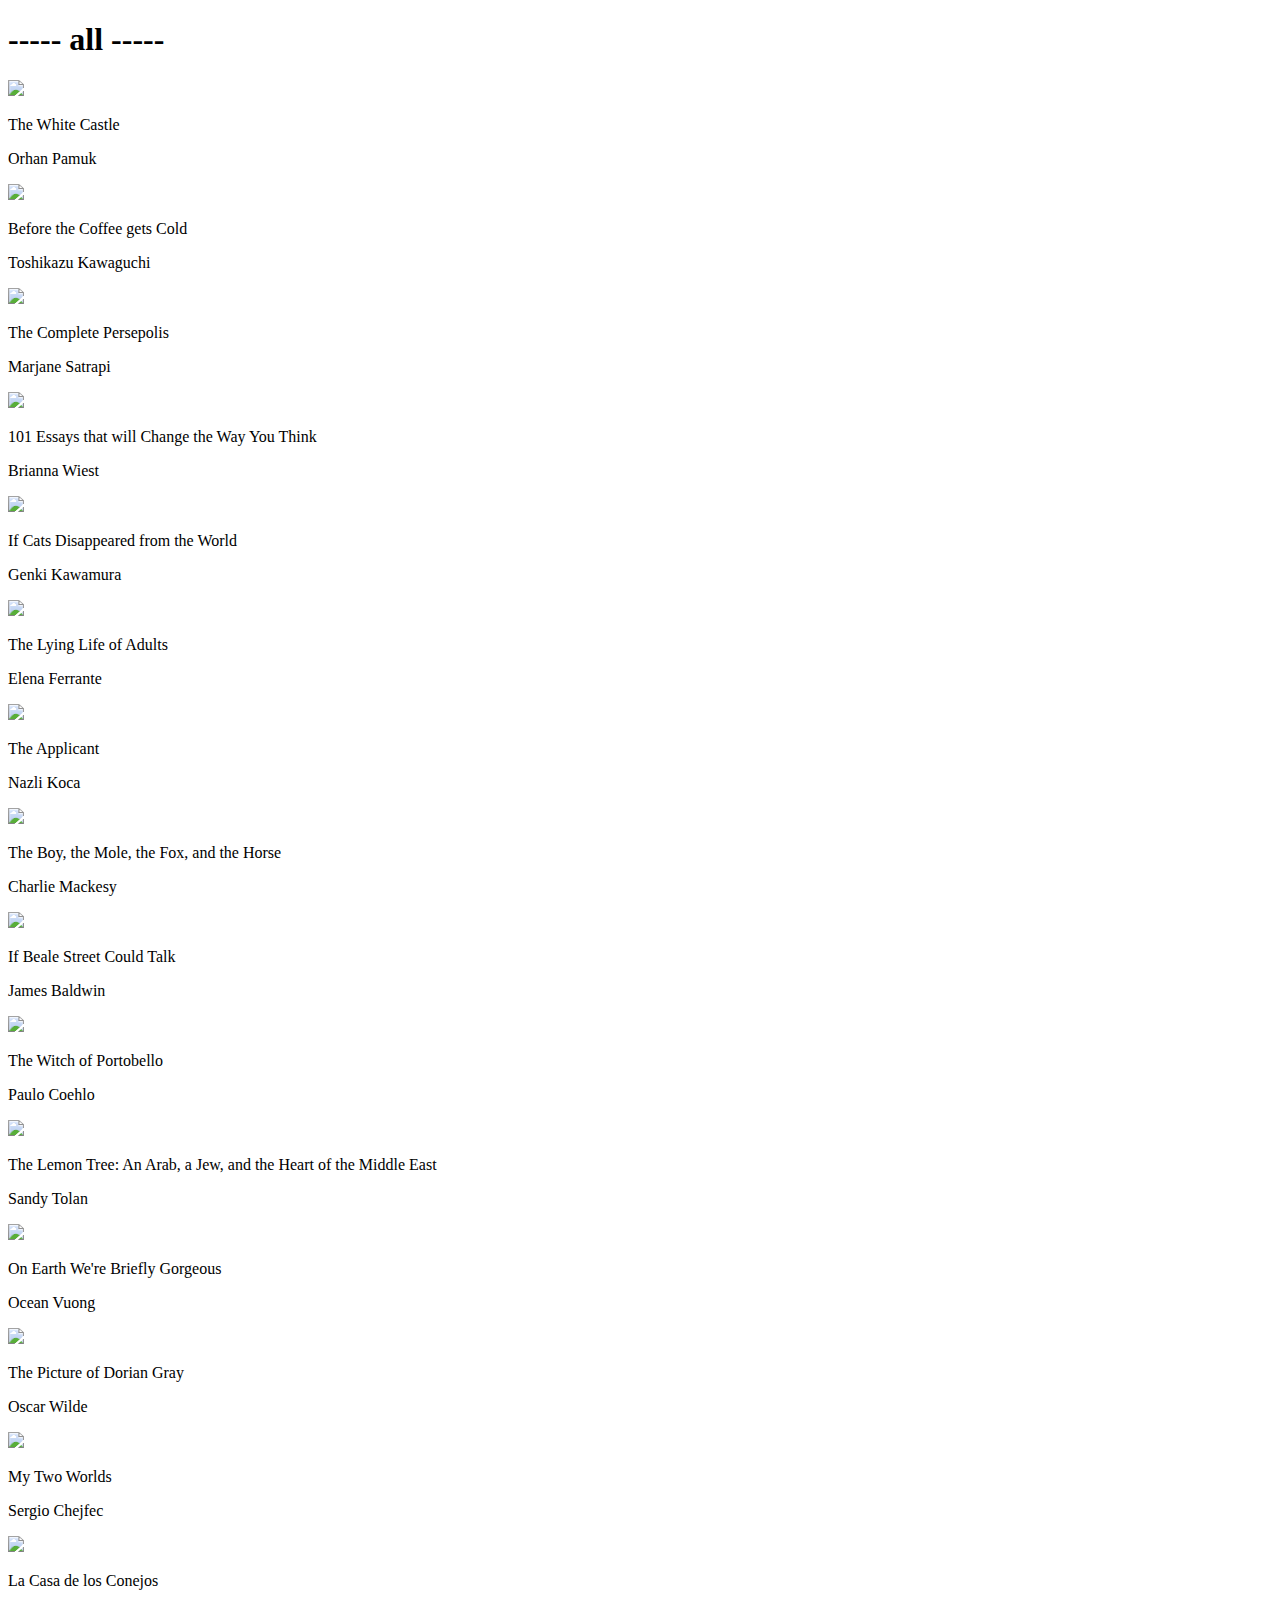
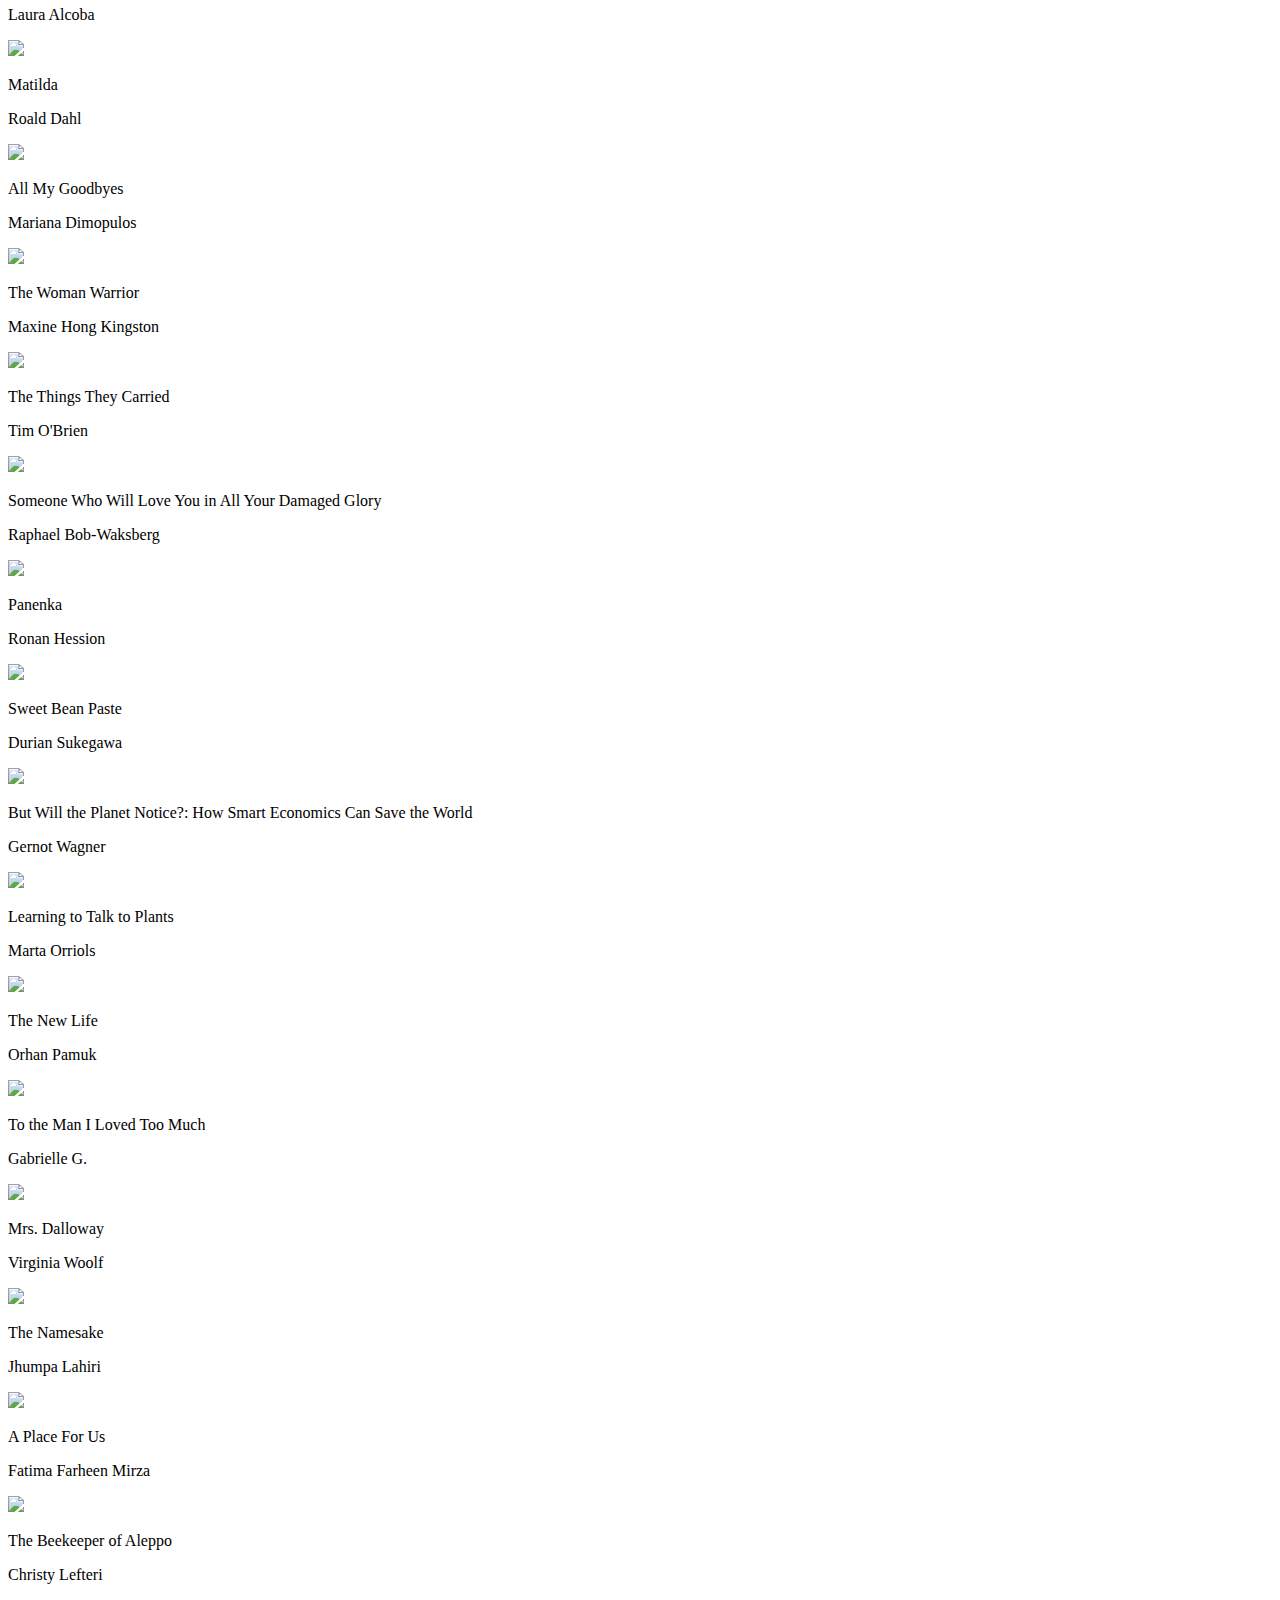
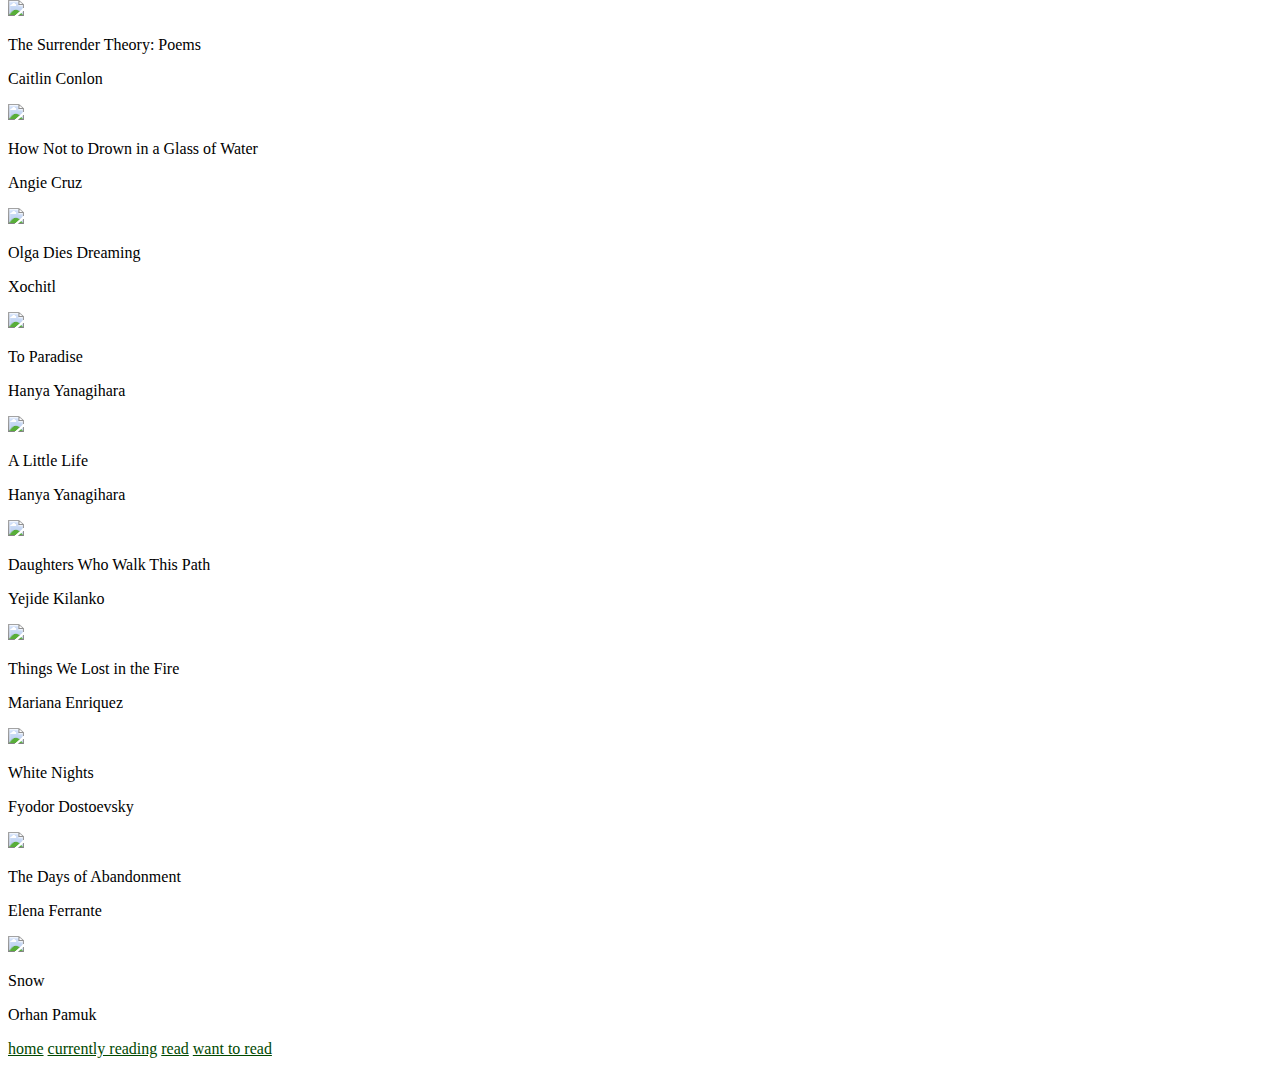
==== src/pages/all.html @ 01dd9a5a "organized folders" ====
<!DOCTYPE html>
<html>
  <head>
    <title>all</title>
    <link rel="stylesheet" href="all.css">
    <link href="https://fonts.googleapis.com/css2?family=Special+Elite&display=swap" rel="stylesheet">
   
  </head>
  <body>
    <h1 id="bookshelf">----- all -----</h1>
    <div class="shelf">
    <div class="row">
      <div class="book-preview">
        <img class="cover" src="https://images-na.ssl-images-amazon.com/images/S/compressed.photo.goodreads.com/books/1328521781i/11693.jpg">
        <p class="title">
          The White Castle
        </p>
        <p class="author">
          Orhan Pamuk
        </p>
      </div>
      
      <div class="book-preview">
        <img class="cover" src="https://images-na.ssl-images-amazon.com/images/S/compressed.photo.goodreads.com/books/1560955053i/44421460.jpg">
        <p class="title">
          Before the Coffee gets Cold
        </p>
        <p class="author">
          Toshikazu Kawaguchi
        </p>
      </div>
      
      <div class="book-preview">
        <img class="cover" src="https://images-na.ssl-images-amazon.com/images/S/compressed.photo.goodreads.com/books/1327876995i/991197.jpg">
        <p class="title">
          The Complete Persepolis 
        </p>
        <p class="author">
          Marjane Satrapi
        </p>
      </div>
  
      <div class="book-preview">
        <img class="cover" src="https://images-na.ssl-images-amazon.com/images/S/compressed.photo.goodreads.com/books/1479346785i/32998876.jpg">
        <p class="title">
          101 Essays that will Change the Way You Think
        </p>
        <p class="author">
          Brianna Wiest
        </p>
      </div>
  
  
      <div class="book-preview">
        <img class="cover" src="https://images-na.ssl-images-amazon.com/images/S/compressed.photo.goodreads.com/books/1542377525i/40740914.jpg">
        <p class="title">
          If Cats Disappeared from the World
        </p>
        <p class="author">
          Genki Kawamura
        </p>
      </div>

    </div>
    
    <div class="row">
    <div class="book-preview">
      <img class="cover" src="https://images-na.ssl-images-amazon.com/images/S/compressed.photo.goodreads.com/books/1581456416i/48616787.jpg">
      <p class="title">
        The Lying Life of Adults
      </p>
      <p class="author">
        Elena Ferrante
      </p>
    </div>

    <div class="book-preview">
      <img class="cover" src="https://images-na.ssl-images-amazon.com/images/S/compressed.photo.goodreads.com/books/1665608152i/61359016.jpg">
      <p class="title">
        The Applicant
      </p>
      <p class="author">
        Nazli Koca
      </p>
    </div>

    <div class="book-preview">
      <img class="cover" src="https://images-na.ssl-images-amazon.com/images/S/compressed.photo.goodreads.com/books/1579017235i/43708884.jpg">
      <p class="title">
        The Boy, the Mole, the Fox, and the Horse
      </p>
      <p class="author">
        Charlie Mackesy
      </p>
    </div>

    <div class="book-preview">
      <img class="cover" src="https://images-na.ssl-images-amazon.com/images/S/compressed.photo.goodreads.com/books/1632433694i/38463.jpg">
      <p class="title">
        If Beale Street Could Talk
      </p>
      <p class="author">
        James Baldwin
      </p>
    </div>

    <div class="book-preview">
      <img class="cover" src="https://images-na.ssl-images-amazon.com/images/S/compressed.photo.goodreads.com/books/1410756929i/1252043.jpg">
      <p class="title">
        The Witch of Portobello
      </p>
      <p class="author">
        Paulo Coehlo 
      </p>
    </div>
    </div>

    <div class="row">
      <div class="book-preview">
        <img class="cover" src="https://images-na.ssl-images-amazon.com/images/S/compressed.photo.goodreads.com/books/1416448111i/151740.jpg">
        <p class="title">
          The Lemon Tree: An Arab, a Jew, and the Heart of the Middle East
        </p>
        <p class="author">
          Sandy Tolan 
        </p>
      </div>

      <div class="book-preview">
        <img class="cover" src="https://images-na.ssl-images-amazon.com/images/S/compressed.photo.goodreads.com/books/1615580168i/41880609.jpg">
        <p class="title">
          On Earth We're Briefly Gorgeous
        </p>
        <p class="author">
          Ocean Vuong
        </p>
      </div>
  
      <div class="book-preview">
        <img class="cover" src="https://images-na.ssl-images-amazon.com/images/S/compressed.photo.goodreads.com/books/1546103428i/5297.jpg">
        <p class="title">
          The Picture of Dorian Gray
        </p>
        <p class="author">
          Oscar Wilde
        </p>
      </div>
  
      <div class="book-preview">
        <img class="cover" src="https://images-na.ssl-images-amazon.com/images/S/compressed.photo.goodreads.com/books/1392868582i/10277960.jpg">
        <p class="title">
          My Two Worlds
        </p>
        <p class="author">
          Sergio Chejfec
        </p>
      </div>
  
      <div class="book-preview">
        <img class="cover" src="https://images-na.ssl-images-amazon.com/images/S/compressed.photo.goodreads.com/books/1359116142i/5351003.jpg">
        <p class="title">
          La Casa de los Conejos
        </p>
        <p class="author">
          Laura Alcoba
        </p>
      </div>
  
     
   
      </div>

      <div class="row">
        <div class="book-preview">
          <img class="cover" src="https://images-na.ssl-images-amazon.com/images/S/compressed.photo.goodreads.com/books/1388793265i/39988.jpg">
          <p class="title">
            Matilda
          </p>
          <p class="author">
            Roald Dahl 
          </p>
        </div>
    
        <div class="book-preview">
          <img class="cover" src="https://images-na.ssl-images-amazon.com/images/S/compressed.photo.goodreads.com/books/1501477885i/35511877.jpg">
          <p class="title">
            All My Goodbyes
          </p>
          <p class="author">
            Mariana Dimopulos 
          </p>
        </div>
    
        <div class="book-preview">
          <img class="cover" src="https://images-na.ssl-images-amazon.com/images/S/compressed.photo.goodreads.com/books/1541333110i/30852.jpg">
          <p class="title">
            The Woman Warrior
          </p>
          <p class="author">
            Maxine Hong Kingston
          </p>
        </div>
    
        <div class="book-preview">
          <img class="cover" src="https://images-na.ssl-images-amazon.com/images/S/compressed.photo.goodreads.com/books/1424663847i/133518.jpg">
          <p class="title">
            The Things They Carried
          </p>
          <p class="author">
            Tim O'Brien
          </p>
        </div>
    
        <div class="book-preview">
          <img class="cover" src="https://images-na.ssl-images-amazon.com/images/S/compressed.photo.goodreads.com/books/1550524422i/41949311.jpg">
          <p class="title">
            Someone Who Will Love You in All Your Damaged Glory 
          </p>
          <p class="author">
            Raphael Bob-Waksberg
          </p>
        </div>
        </div>
    <div class="row">
      <div class="book-preview">
        <img class="cover" src="https://images-na.ssl-images-amazon.com/images/S/compressed.photo.goodreads.com/books/1600698058i/55410610.jpg">
        <p class="title">
          Panenka
        </p>
        <p class="author">
          Ronan Hession
        </p>
      </div>
      
      <div class="book-preview">
        <img class="cover" src="https://images-na.ssl-images-amazon.com/images/S/compressed.photo.goodreads.com/books/1497873190i/33376821.jpg">
        <p class="title">
          Sweet Bean Paste
        </p>
        <p class="author">
          Durian Sukegawa
        </p>
      </div>
      
      <div class="book-preview">
        <img class="cover" src="https://images-na.ssl-images-amazon.com/images/S/compressed.photo.goodreads.com/books/1317068145i/11525016.jpg">
        <p class="title">
          But Will the Planet Notice?: How Smart Economics Can Save the World 
        </p>
        <p class="author">
          Gernot Wagner
        </p>
      </div>
  
      <div class="book-preview">
        <img class="cover" src="https://images-na.ssl-images-amazon.com/images/S/compressed.photo.goodreads.com/books/1588157781i/53294479.jpg">
        <p class="title">
          Learning to Talk to Plants
        </p>
        <p class="author">
          Marta Orriols
        </p>
      </div>
  
  
      <div class="book-preview">
        <img class="cover" src="https://images-na.ssl-images-amazon.com/images/S/compressed.photo.goodreads.com/books/1329921999i/11694.jpg">
        <p class="title">
          The New Life
        </p>
        <p class="author">
          Orhan Pamuk
        </p>
      </div>

    </div>
    
    <div class="row">
    <div class="book-preview">
      <img class="cover" src="https://images-na.ssl-images-amazon.com/images/S/compressed.photo.goodreads.com/books/1613010315i/56337544.jpg">
      <p class="title">
        To the Man I Loved Too Much 
      </p>
      <p class="author">
        Gabrielle G.
      </p>
    </div>

    <div class="book-preview">
      <img class="cover" src="https://images-na.ssl-images-amazon.com/images/S/compressed.photo.goodreads.com/books/1646148221i/14942.jpg">
      <p class="title">
        Mrs. Dalloway 
      </p>
      <p class="author">
        Virginia Woolf
      </p>
    </div>

    <div class="book-preview">
      <img class="cover" src="https://images-na.ssl-images-amazon.com/images/S/compressed.photo.goodreads.com/books/1480106986i/33917.jpg">
      <p class="title">
        The Namesake
      </p>
      <p class="author">
        Jhumpa Lahiri
      </p>
    </div>

    <div class="book-preview">
      <img class="cover" src="https://images-na.ssl-images-amazon.com/images/S/compressed.photo.goodreads.com/books/1517006183i/36840397.jpg">
      <p class="title">
        A Place For Us
      </p>
      <p class="author">
        Fatima Farheen Mirza 
      </p>
    </div>

    <div class="book-preview">
      <img class="cover" src="https://images-na.ssl-images-amazon.com/images/S/compressed.photo.goodreads.com/books/1551818686i/43124137.jpg">
      <p class="title">
        The Beekeeper of Aleppo
      </p>
      <p class="author">
        Christy Lefteri 
      </p>
    </div>
    </div>

    <div class="row">
      <div class="book-preview">
        <img class="cover" src="https://images-na.ssl-images-amazon.com/images/S/compressed.photo.goodreads.com/books/1645287045i/58120144.jpg">
        <p class="title">
          The Surrender Theory: Poems
        </p>
        <p class="author">
          Caitlin Conlon 
        </p>
      </div>

      <div class="book-preview">
        <img class="cover" src="https://images-na.ssl-images-amazon.com/images/S/compressed.photo.goodreads.com/books/1643989625i/59808037.jpg">
        <p class="title">
          How Not to Drown in a Glass of Water
        </p>
        <p class="author">
          Angie Cruz
        </p>
      </div>
  
      <div class="book-preview">
        <img class="cover" src="https://images-na.ssl-images-amazon.com/images/S/compressed.photo.goodreads.com/books/1620085798i/57693171.jpg">
        <p class="title">
          Olga Dies Dreaming
        </p>
        <p class="author">
          Xochitl
        </p>
      </div>
  
      <div class="book-preview">
        <img class="cover" src="https://images-na.ssl-images-amazon.com/images/S/compressed.photo.goodreads.com/books/1628100349i/57739876.jpg">
        <p class="title">
          To Paradise
        </p>
        <p class="author">
          Hanya Yanagihara
        </p>
      </div>
  
      <div class="book-preview">
        <img class="cover" src="https://images-na.ssl-images-amazon.com/images/S/compressed.photo.goodreads.com/books/1446469353i/22822858.jpg">
        <p class="title">
          A Little Life
        </p>
        <p class="author">
          Hanya Yanagihara
        </p>
      </div>
  
     
      </div>


      <div class="row">
        <div class="book-preview">
          <img class="cover" src="https://images-na.ssl-images-amazon.com/images/S/compressed.photo.goodreads.com/books/1331744784i/13419252.jpg">
          <p class="title">
            Daughters Who Walk This Path
          </p>
          <p class="author">
            Yejide Kilanko 
          </p>
        </div>
    
        <div class="book-preview">
          <img class="cover" src="https://images-na.ssl-images-amazon.com/images/S/compressed.photo.goodreads.com/books/1475604534i/30375706.jpg">
          <p class="title">
            Things We Lost in the Fire
          </p>
          <p class="author">
            Mariana Enriquez 
          </p>
        </div>
    
        <div class="book-preview">
          <img class="cover" src="https://images-na.ssl-images-amazon.com/images/S/compressed.photo.goodreads.com/books/1450699039i/1772910.jpg">
          <p class="title">
            White Nights
          </p>
          <p class="author">
            Fyodor Dostoevsky
          </p>
        </div>
    
        <div class="book-preview">
          <img class="cover" src="https://images-na.ssl-images-amazon.com/images/S/compressed.photo.goodreads.com/books/1412532798i/77810.jpg">
          <p class="title">
            The Days of Abandonment 
          </p>
          <p class="author">
            Elena Ferrante 
          </p>
        </div>
    
        <div class="book-preview">
          <img class="cover" src="https://images-na.ssl-images-amazon.com/images/S/compressed.photo.goodreads.com/books/1357684424i/11691.jpg">
          <p class="title">
            Snow 
          </p>
          <p class="author">
            Orhan Pamuk
          </p>
        </div>
        </div>
      </div>


      <div class="menu">
        <a href="book.html" style="color:rgb(0, 72, 0);">home</a>
        <a href="currentlyReading.html" style="color:rgb(0, 72, 0);">currently reading</a>
        <a href="read.html" style="color:rgb(0, 72, 0);">read</a>
        <a href="wantToRead.html" style="color:rgb(0, 72, 0);">want to read</a>
      </div>
  </body>
</html>
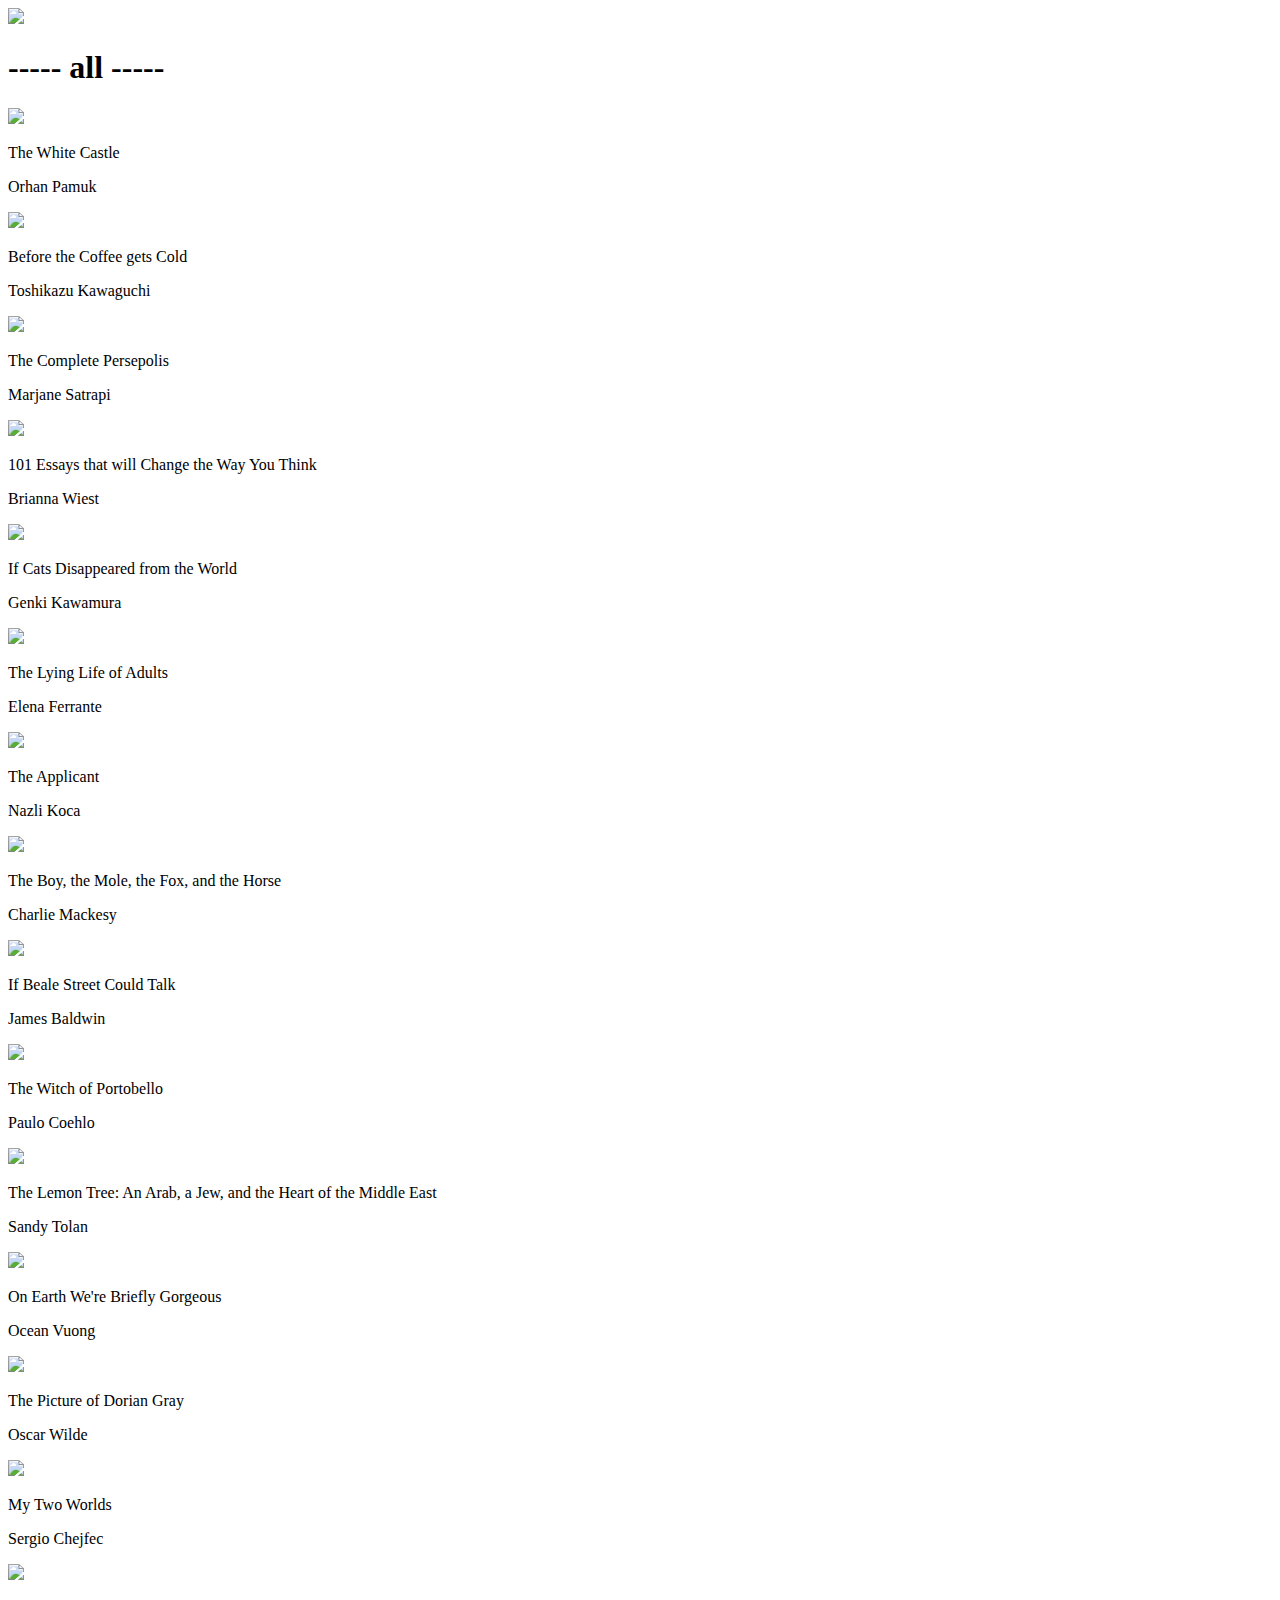
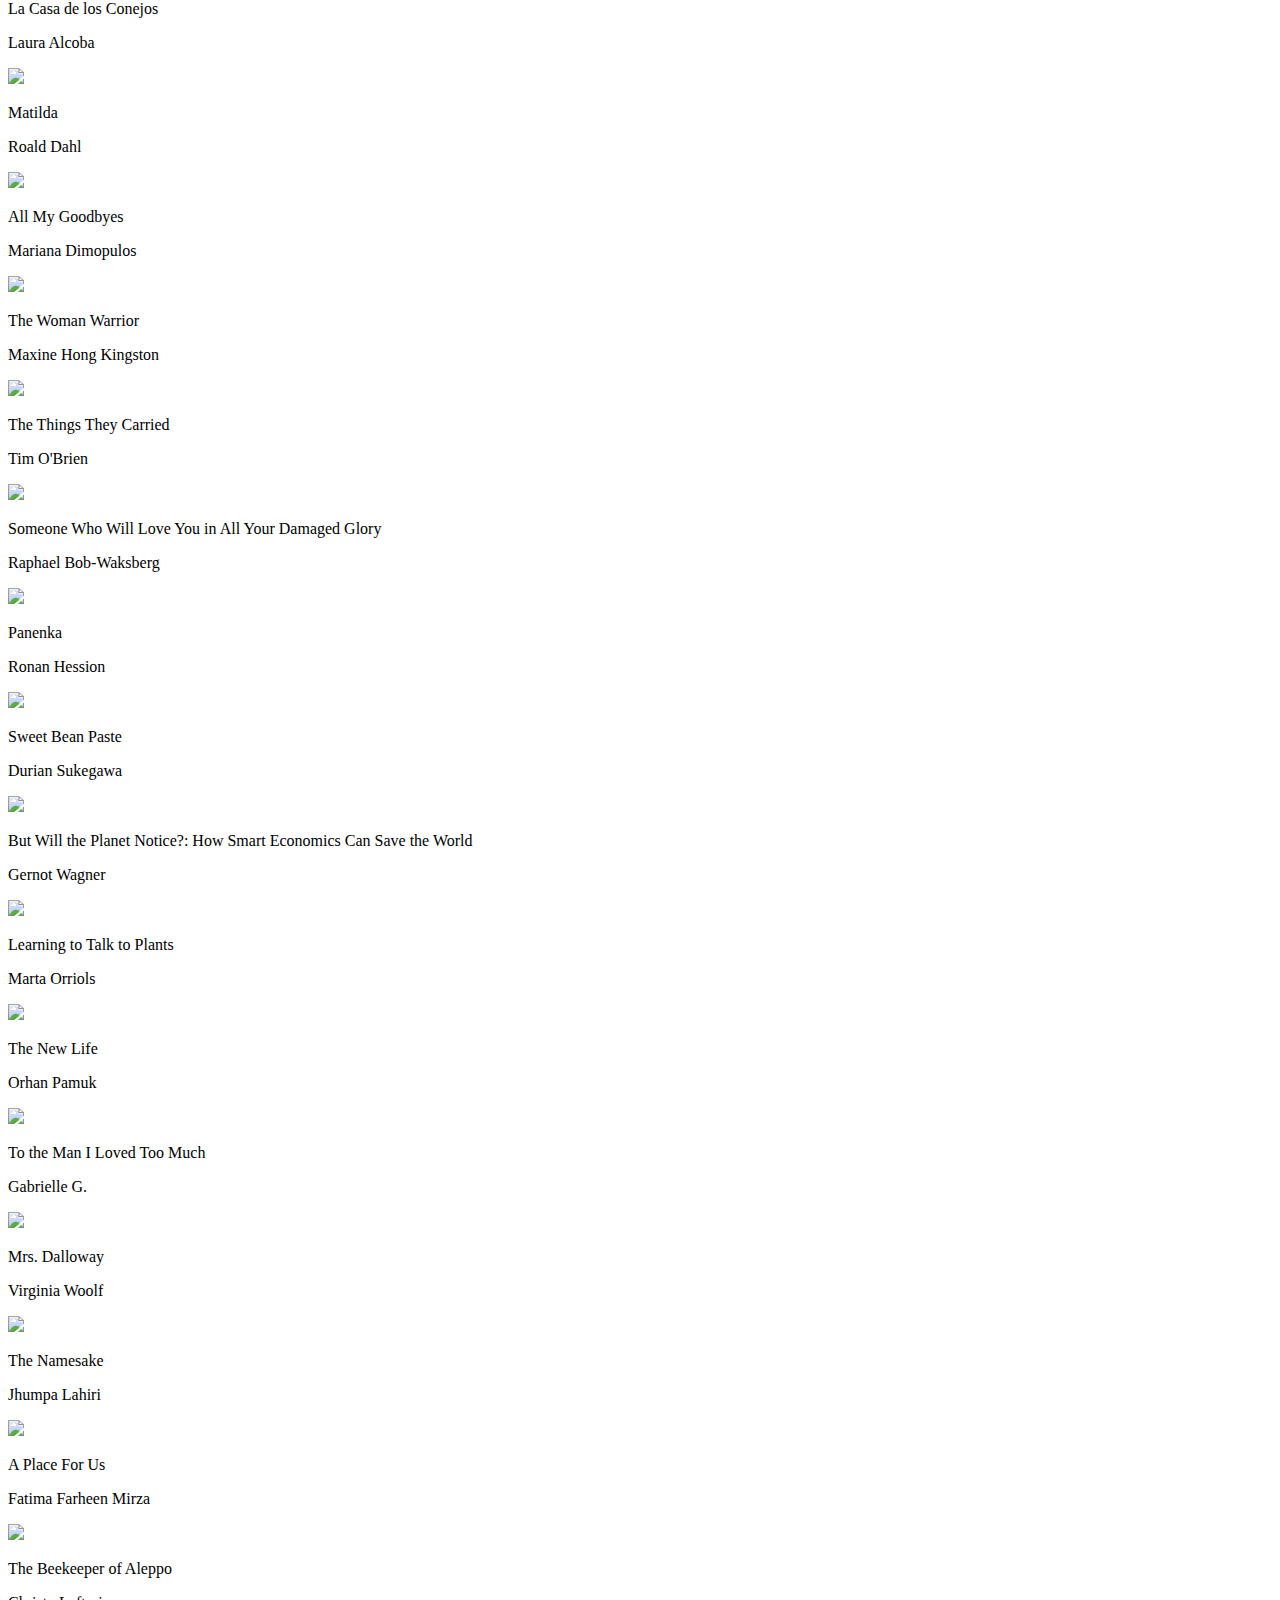
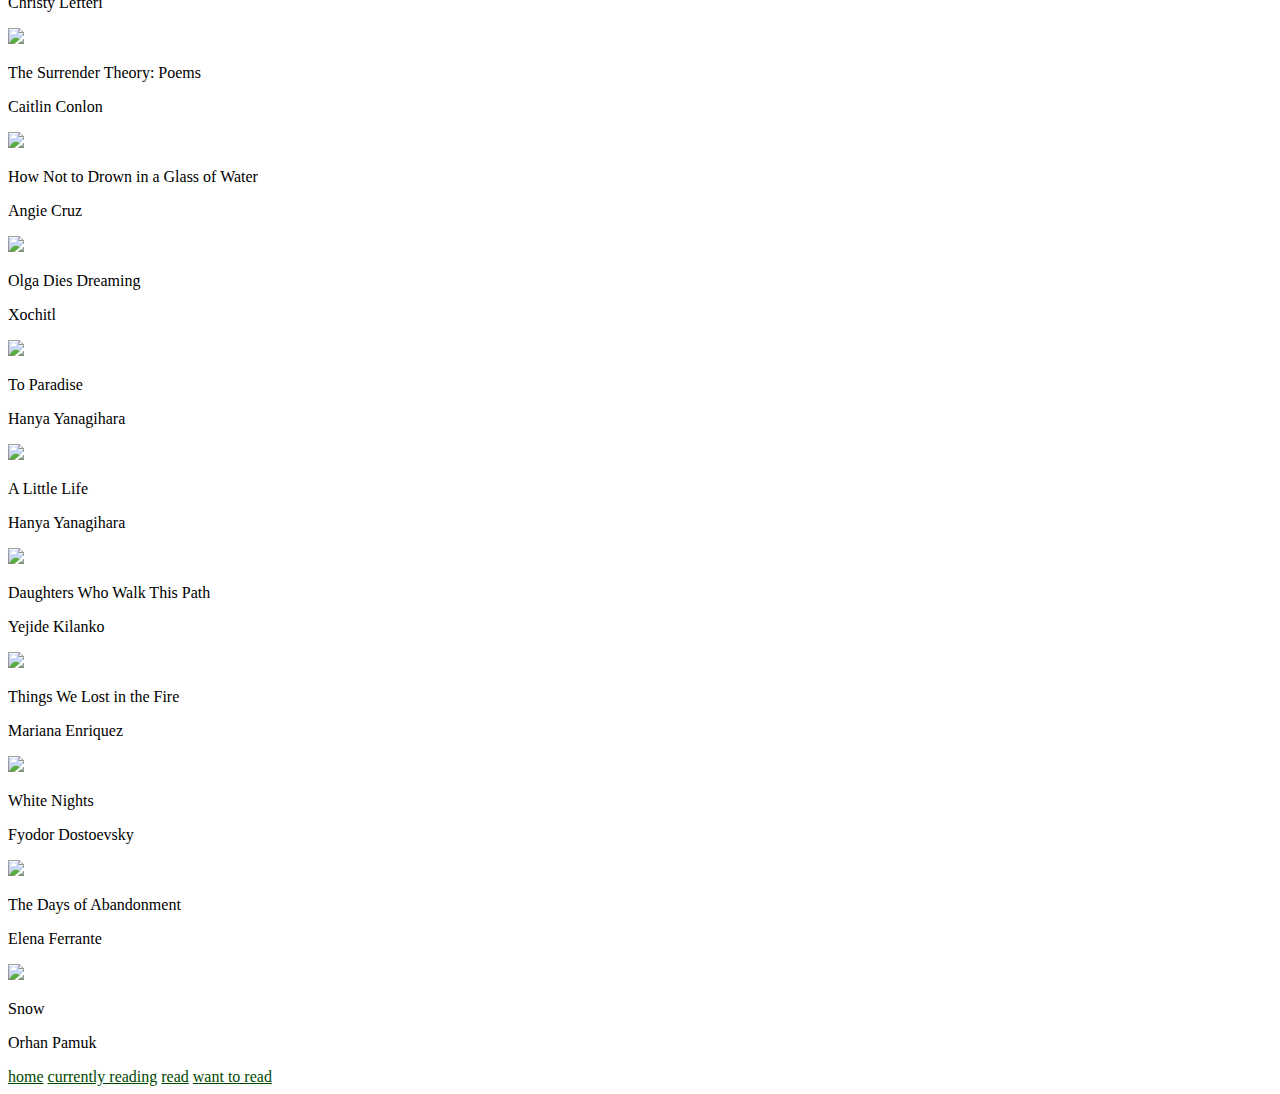
==== commit c08c63ad: "updated profile page" ====
--- a/src/pages/all.html
+++ b/src/pages/all.html
@@ -2,11 +2,16 @@
 <html>
   <head>
     <title>all</title>
-    <link rel="stylesheet" href="all.css">
+    <link rel="stylesheet" href="/Users/damlaonder/Desktop/portfolio/book!/src/style/all.css">
     <link href="https://fonts.googleapis.com/css2?family=Special+Elite&display=swap" rel="stylesheet">
    
   </head>
   <body>
+
+    <div class="profile">
+      <img class="image" src="/Users/damlaonder/Desktop/portfolio/book!/src/images/me.jpeg">
+    </div>
+    
     <h1 id="bookshelf">----- all -----</h1>
     <div class="shelf">
     <div class="row">
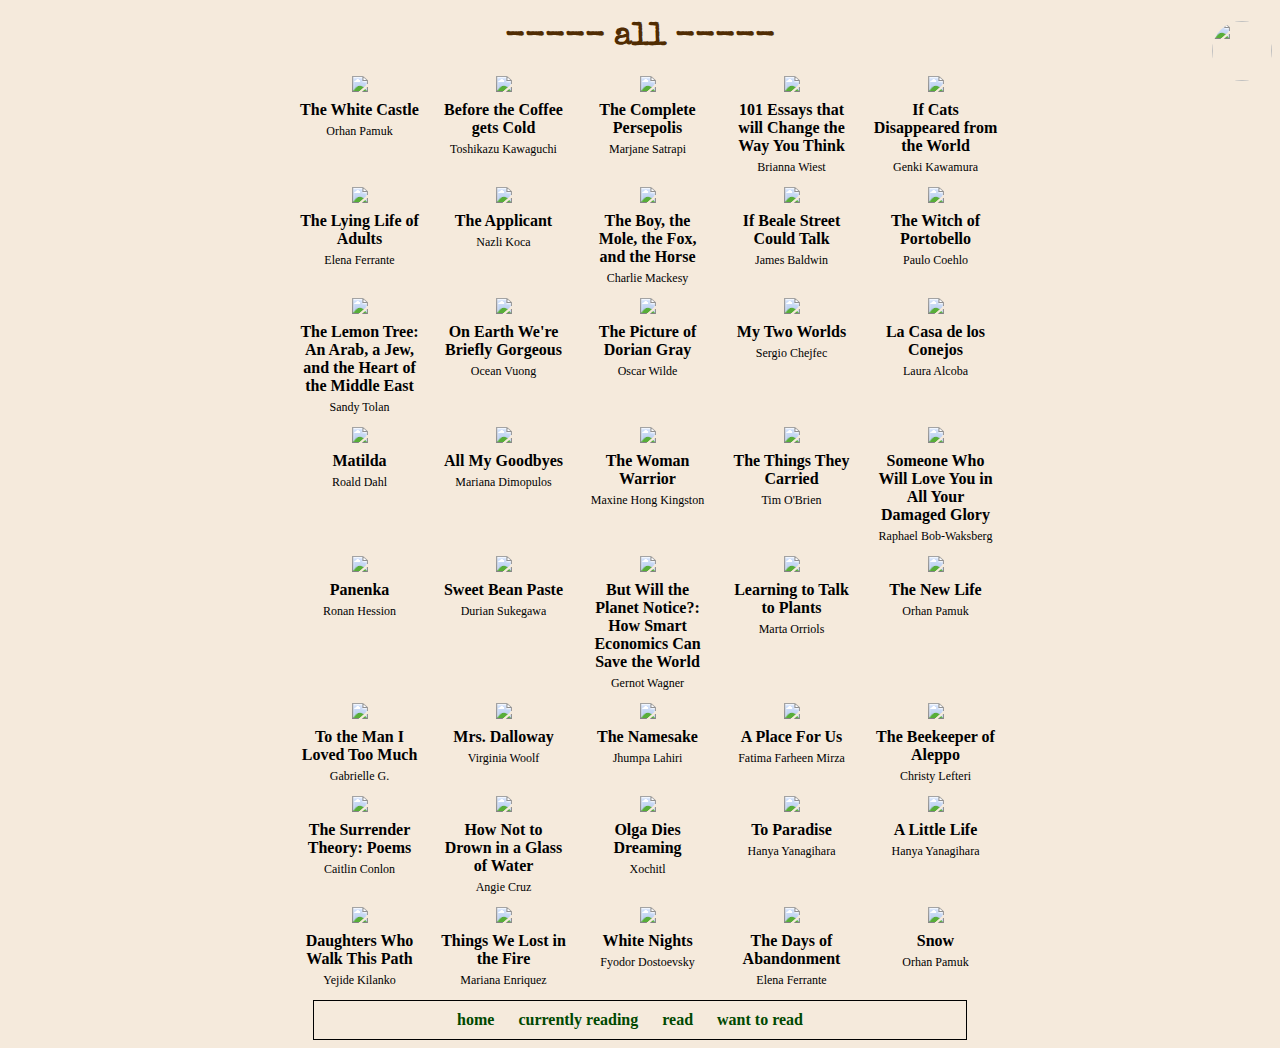
==== commit 841c0d01: "Update all.html" ====
--- a/src/pages/all.html
+++ b/src/pages/all.html
@@ -2,16 +2,16 @@
 <html>
   <head>
     <title>all</title>
-    <link rel="stylesheet" href="/Users/damlaonder/Desktop/portfolio/book!/src/style/all.css">
+    <link rel="stylesheet" href="/src/style/all.css">
     <link href="https://fonts.googleapis.com/css2?family=Special+Elite&display=swap" rel="stylesheet">
    
   </head>
   <body>
 
     <div class="profile">
-      <img class="image" src="/Users/damlaonder/Desktop/portfolio/book!/src/images/me.jpeg">
-    </div>
-    
+      <a href="profile.html"><img class="image"src="/Users/damlaonder/Desktop/portfolio/book!/src/images/me.jpeg"></a>
+    </div>
+
     <h1 id="bookshelf">----- all -----</h1>
     <div class="shelf">
     <div class="row">
@@ -448,4 +448,4 @@
         <a href="wantToRead.html" style="color:rgb(0, 72, 0);">want to read</a>
       </div>
   </body>
-</html>+</html>
--- a/src/style/all.css
+++ b/src/style/all.css
@@ -0,0 +1,89 @@
+body{
+  background-color: rgb(245, 234, 220);
+}
+.image{
+  width: 60px;
+  height: 60px;
+  object-fit: cover;
+  border-radius: 50%;
+}
+.profile {
+  position: relative;
+}
+.profile img {
+  position: absolute;
+  top: 0px;
+  right: 0px;
+}
+
+#bookshelf{
+  font-family: 'Special Elite', cursive;
+  color: #502c02;
+  text-align: center;
+  
+}
+
+
+.shelf{
+  text-align: center;
+}
+
+
+.row{
+  display: block;
+
+}
+
+.book-preview{
+  width: 125px;
+  display: inline-block;
+  vertical-align: top;
+  margin-left: 15px;
+  
+}
+
+
+.cover{
+  height: 185px;
+}
+
+.title, .author{
+  text-align: center;
+  margin-top: 5px;
+}
+
+.title{
+  margin-bottom: 5px;
+  font-size: 16px;
+  font-weight: bold;
+}
+
+.author{
+  font-size: 12px;
+}
+
+.menu{
+  text-align: center;
+  vertical-align: bottom;
+  margin-top: 20px;
+  margin-left: 200px;
+  border: 1px solid black;
+  width:400px;
+  padding-top: 5px;
+  padding-bottom: 5px;
+  margin: auto;
+  width: 50%;
+  padding: 10px;
+}
+
+.menu a {
+  font-size:16px;
+  font-weight: bold;
+  text-decoration: none;
+  padding-right: 20px;
+}
+
+.menu a:hover{
+  text-decoration: underline;
+
+}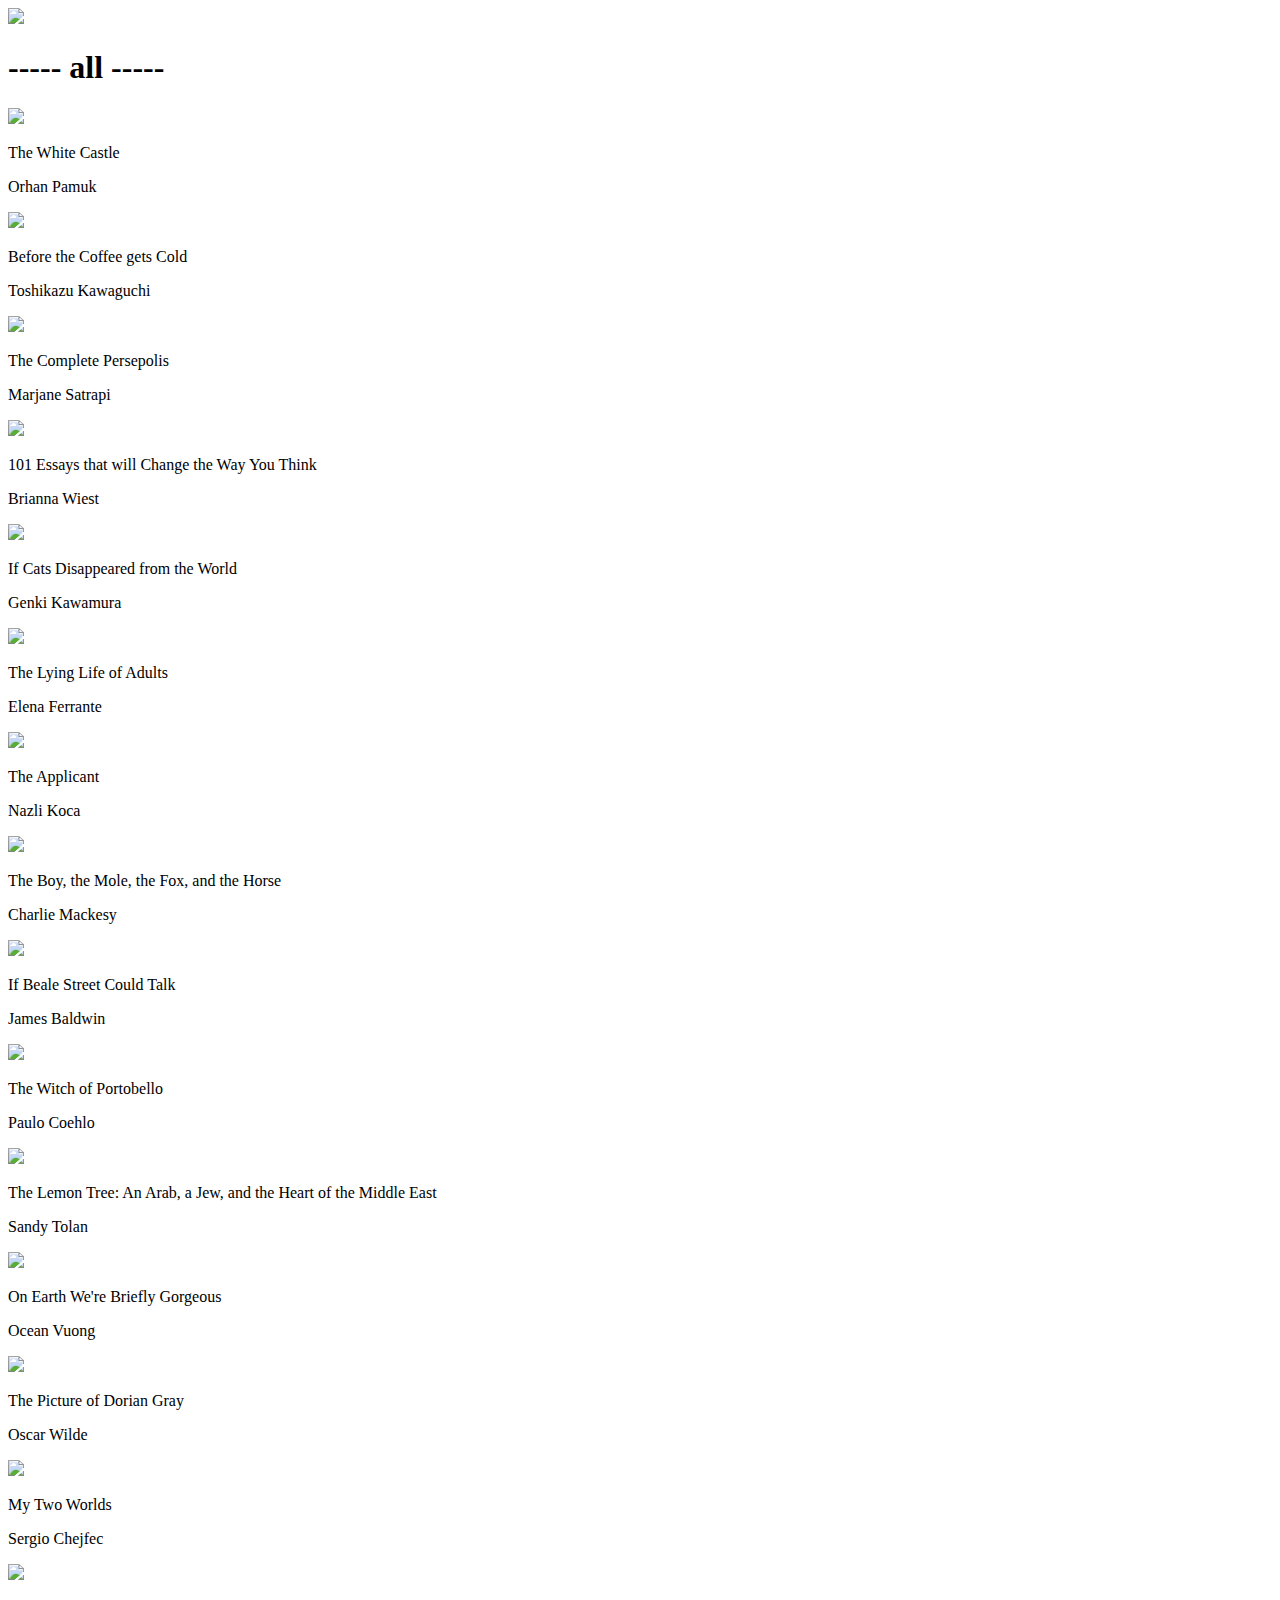
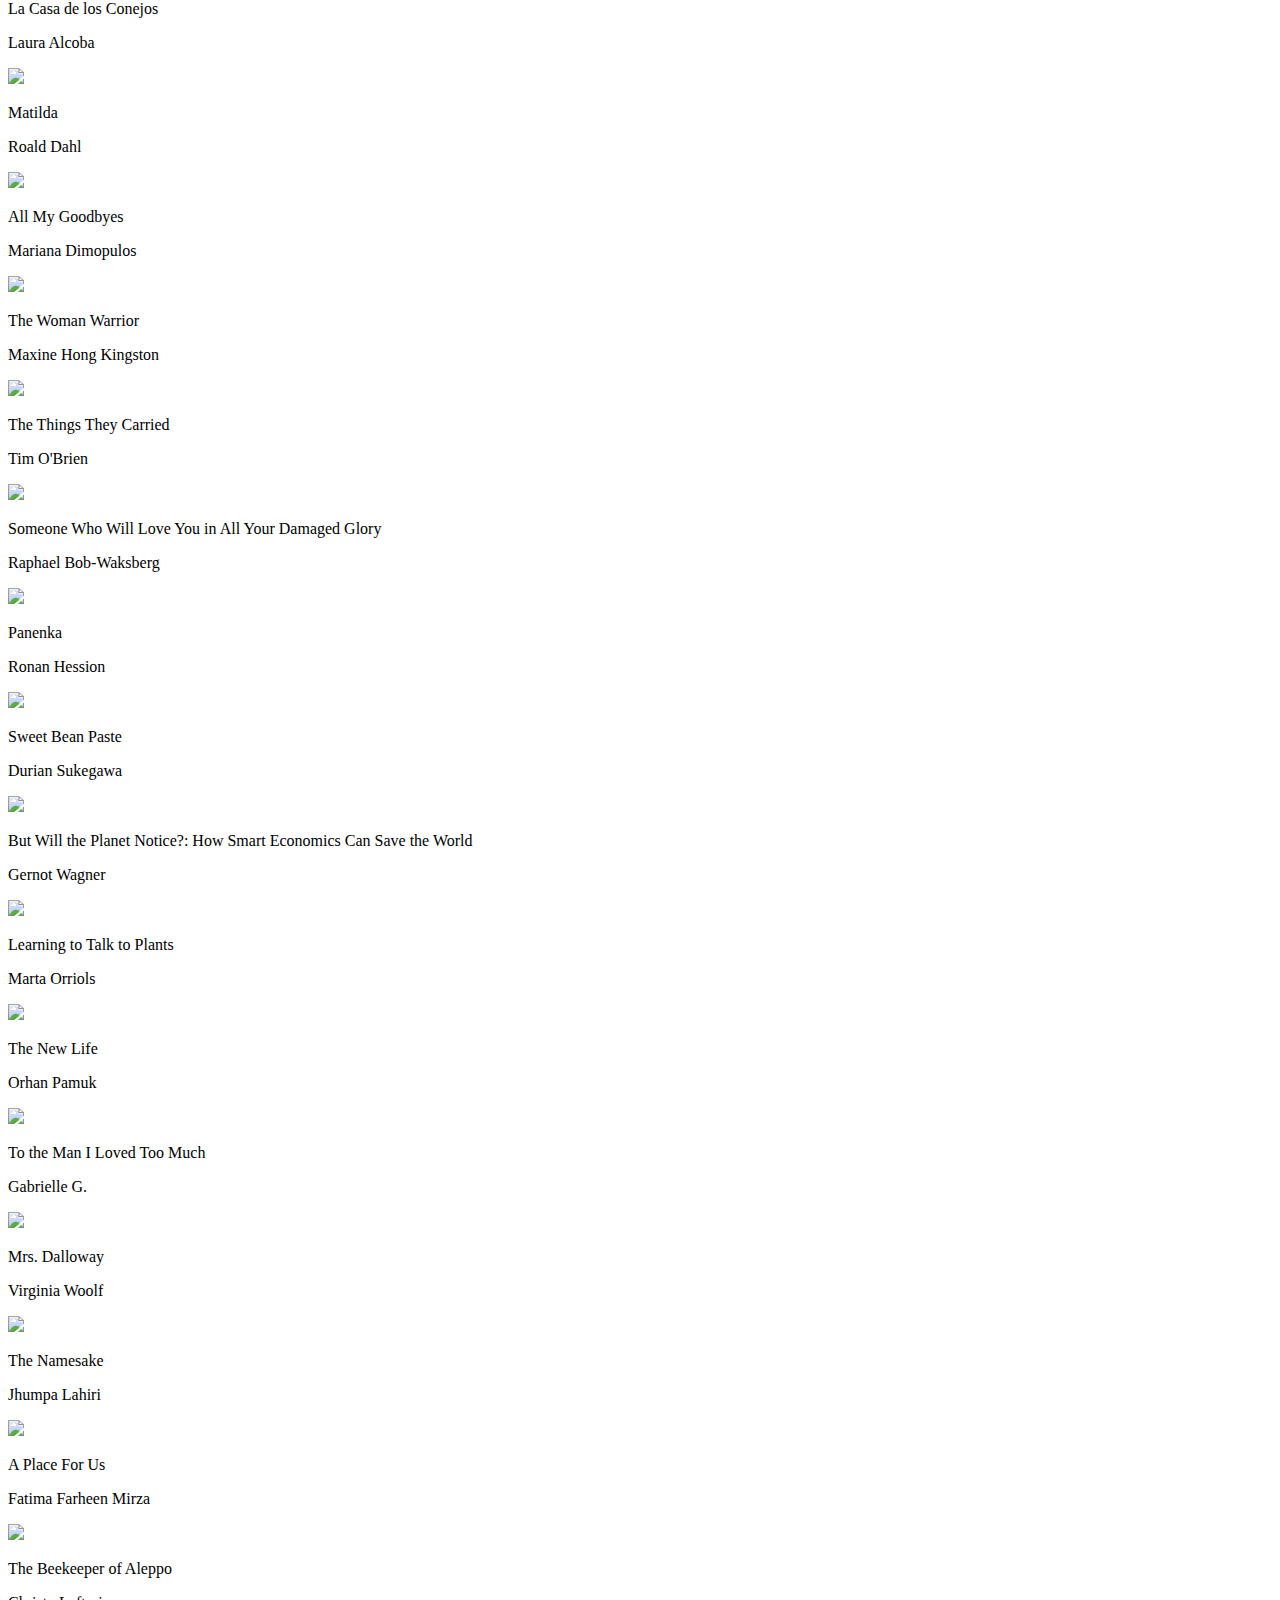
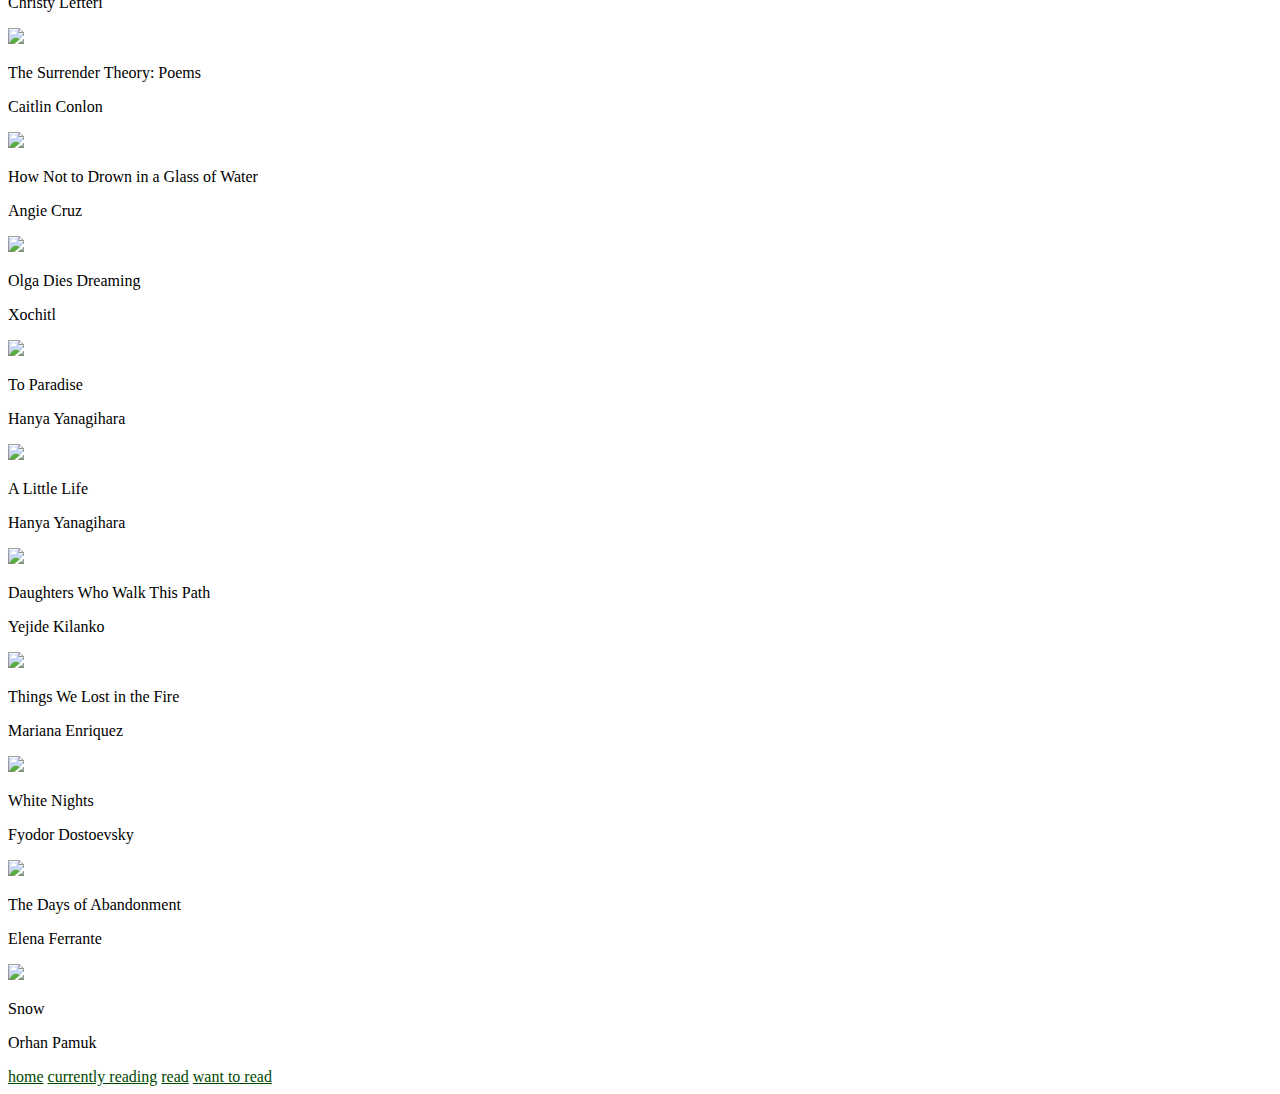
==== commit 1c1c5d8b: "Update all.html" ====
--- a/src/pages/all.html
+++ b/src/pages/all.html
@@ -2,7 +2,7 @@
 <html>
   <head>
     <title>all</title>
-    <link rel="stylesheet" href="/src/style/all.css">
+    <link rel="stylesheet" href="/worldofbooks/src/style/all.css">
     <link href="https://fonts.googleapis.com/css2?family=Special+Elite&display=swap" rel="stylesheet">
    
   </head>
